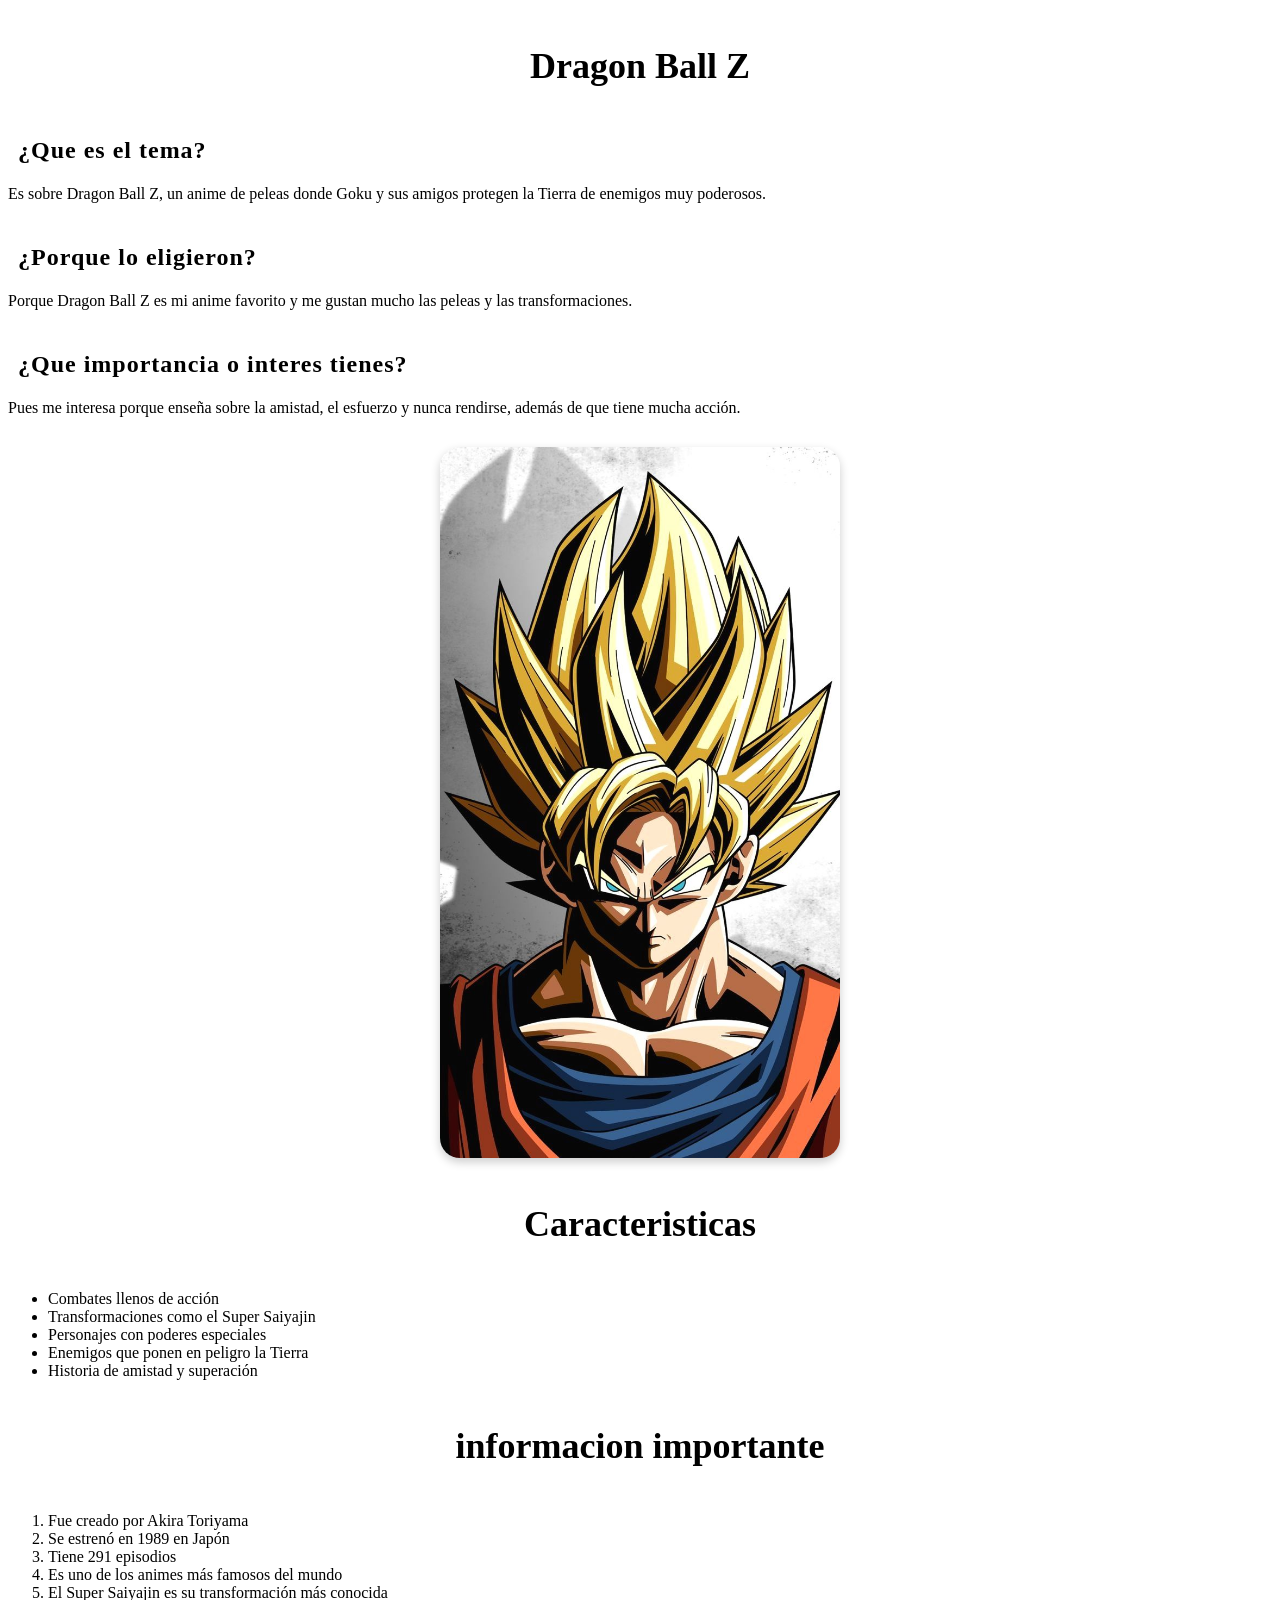
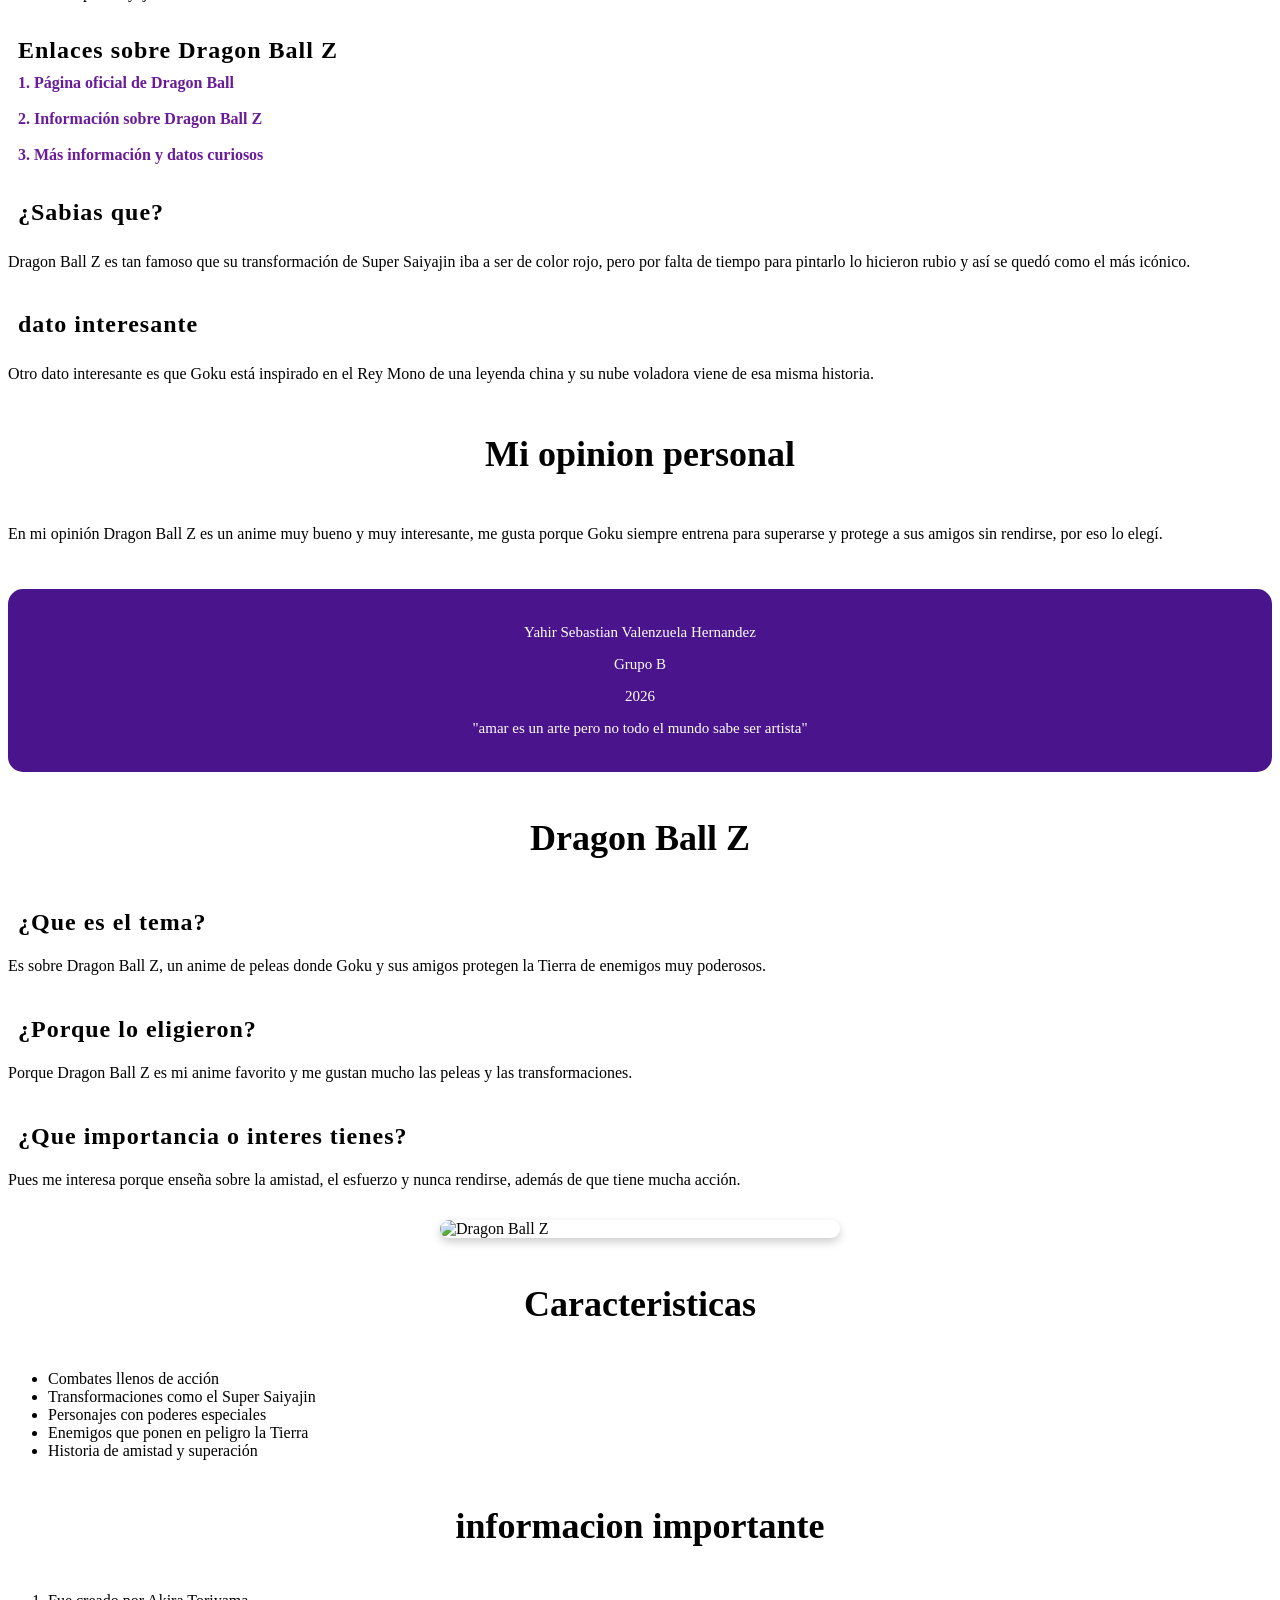
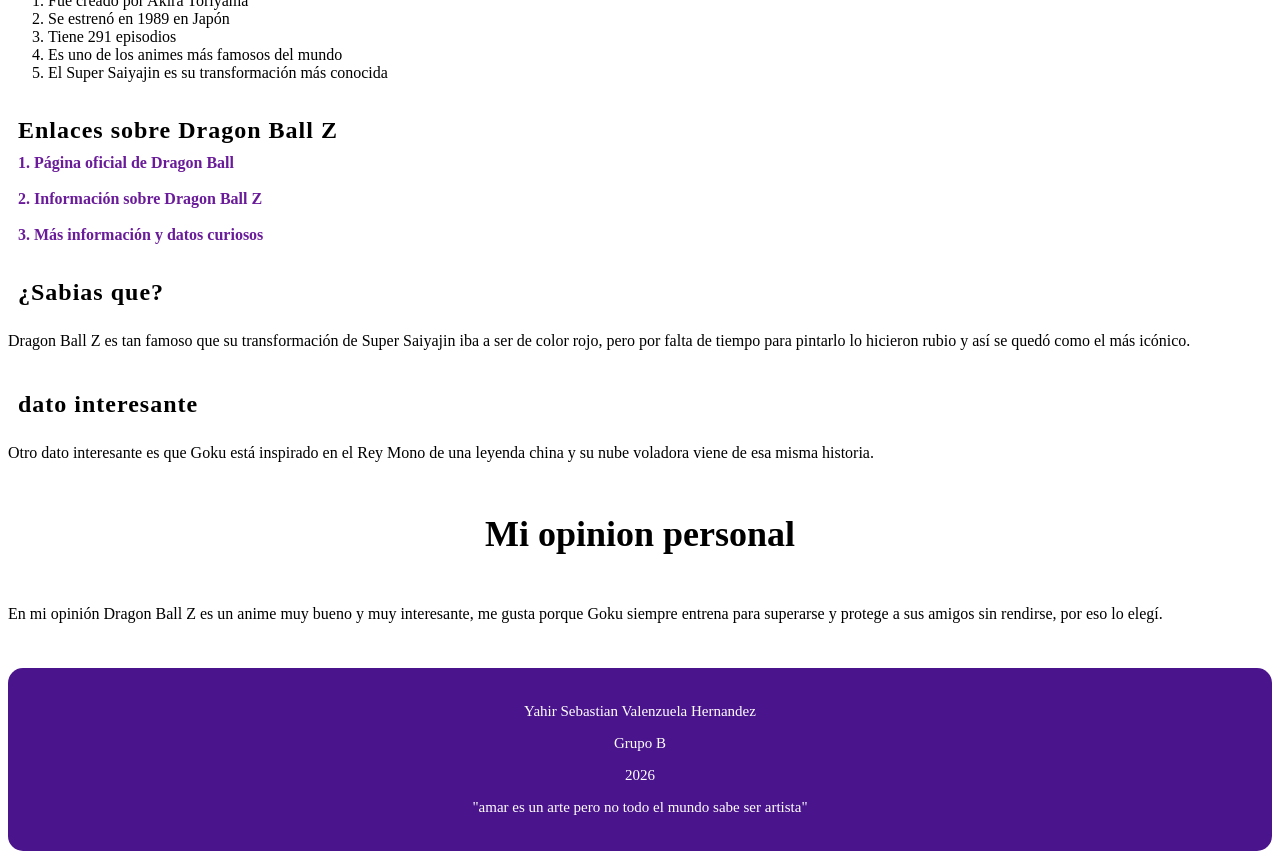
==== Index.html @ fc49d505 "Add files via upload" ====
<!DOCTYPE html>
<html lang="es"> 
<head>
  <meta charset="UTF-8">
  <meta name="viewport" content="width=device-width, initial-scale=1.0">
  <title>Dragon Ball Z</title>
  <style>
    body<jpggoku7 {
      font-family: Georgia, sans-serif;
      margin: 40px;
    }

    /* --- TÍTULO PRINCIPAL h1 --- */
    h1 {
      font-size: 36px;
      text-align: center;
      margin: 30px 0px;
      padding: 15px;
      border-radius: 10px;
    }

    /* --- SUBTÍTULOS h2 --- */
    h2 {
      font-size: 24px;
      text-align: left;
      letter-spacing: 1px;
      margin-top: 35px;
      margin-bottom: 10px;
      padding-left: 10px;
    }

    /* --- PÁRRAFOS --- */
    p, h3, h4 {
      font-size: 16px;
      text-align: justify;
      margin-bottom: 20px;
      line-height: 1.8;
      font-weight: normal;
    }

    /* --- IMAGEN --- */
    img {
      width: 100%;
      max-width: 400px;
      height: auto;
      display: block;
      margin: 25px auto;
      border-radius: 20px;
      box-shadow: 0px 4px 10px rgba(0,0,0,0.2);
    }

    /* --- 18. ESTILO PARA LOS ENLACES --- */
    a {
      font-size: 16px; /* Tamaño */
      color: #6a1b9a; /* Color */
      text-decoration: none; /* Sin subrayado */
      font-weight: bold; /* Grosor */; /* Fondo */
      padding: 5px 10px;
      border-radius: 8px;
      transition: all 0.3s ease; /* Para que el cambio sea suave */
    }

    /* Cuando el mouse pasa sobre el enlace */
    a:hover {
      font-size: 18px; /* Cambia tamaño */
      color: white; /* Cambia color de letra */
      background-color: #8e24aa; /* Cambia fondo */
      text-decoration: underline; /* Aparece subrayado */
      font-weight: 900; /* Más grueso */
    }

    /* --- 19. ESTILO DEL PIE DE PÁGINA --- */
    footer {
      background-color: #4a148c; /* Propiedad 1: fondo diferente */
      color: white; /* Propiedad 2: color de letra */
      padding: 25px; /* Propiedad 3: espacio interior */
      text-align: center; /* Propiedad 4: alineación */
      border-radius: 15px; /* Propiedad 5: bordes redondeados */
      margin-top: 40px; /* Propiedad 6: separación del resto */
    }
    footer h3 {
      color: white;
      margin: 5px;
      text-align: center;
      font-size: 15px;
    }
  </style>
</head>
<body>

  <h1>Dragon Ball Z</h1>
  <h2>¿Que es el tema?</h2>
  <p>Es sobre Dragon Ball Z, un anime de peleas donde Goku y sus amigos protegen la Tierra de enemigos muy poderosos.</p>
  <h2>¿Porque lo eligieron?</h2>
  <p>Porque Dragon Ball Z es mi anime favorito y me gustan mucho las peleas y las transformaciones.</p>
  <h2>¿Que importancia o interes tienes?</h2>
  <p>Pues me interesa porque enseña sobre la amistad, el esfuerzo y nunca rendirse, además de que tiene mucha acción.</p>

  <!-- AQUÍ ESTÁ TU IMAGEN LOCAL -->
  <img src="Goku.jpg" alt="Dragon Ball Z">

  <h1>Caracteristicas</h1>
  <ul><li>Combates llenos de acción</li><li>Transformaciones como el Super Saiyajin</li><li>Personajes con poderes especiales</li><li>Enemigos que ponen en peligro la Tierra</li><li>Historia de amistad y superación</li></ul>
  <h1>informacion importante</h1>
  <ol><li>Fue creado por Akira Toriyama</li><li>Se estrenó en 1989 en Japón</li><li>Tiene 291 episodios</li><li>Es uno de los animes más famosos del mundo</li><li>El Super Saiyajin es su transformación más conocida</li></ol>
  <h2>Enlaces sobre Dragon Ball Z</h2>
  <a href="https://es.dragon-ball-official.com/" target="_blank">1. Página oficial de Dragon Ball</a><br><br>
  <a href="https://es.wikipedia.org/wiki/Dragon_Ball_Z" target="_blank">2. Información sobre Dragon Ball Z</a><br><br>
  <a href="https://dragonball.fandom.com/es/wiki/Dragon_Ball_Z" target="_blank">3. Más información y datos curiosos</a>
  <h2>¿Sabias que?</h2>
  <h4>Dragon Ball Z es tan famoso que su transformación de Super Saiyajin iba a ser de color rojo, pero por falta de tiempo para pintarlo lo hicieron rubio y así se quedó como el más icónico.</h4>
  <h2>dato interesante</h2>
  <h4>Otro dato interesante es que Goku está inspirado en el Rey Mono de una leyenda china y su nube voladora viene de esa misma historia.</h4>
  <h1>Mi opinion personal</h1>
  <h4>En mi opinión Dragon Ball Z es un anime muy bueno y muy interesante, me gusta porque Goku siempre entrena para superarse y protege a sus amigos sin rendirse, por eso lo elegí.</h4>

  <footer>
    <h3>Yahir Sebastian Valenzuela Hernandez</h3>
    <h3>Grupo B</h3>
    <h3>2026</h3>
    <h3>"amar es un arte pero no todo el mundo sabe ser artista"</h3>
  </footer>

</body>
</html>

  <h1>Dragon Ball Z</h1>
  <h2>¿Que es el tema?</h2>
  <p>Es sobre Dragon Ball Z, un anime de peleas donde Goku y sus amigos protegen la Tierra de enemigos muy poderosos.</p>
  <h2>¿Porque lo eligieron?</h2>
  <p>Porque Dragon Ball Z es mi anime favorito y me gustan mucho las peleas y las transformaciones.</p>
  <h2>¿Que importancia o interes tienes?</h2>
  <p>Pues me interesa porque enseña sobre la amistad, el esfuerzo y nunca rendirse, además de que tiene mucha acción.</p>
  <img src="https://upload.wikimedia.org/wikipedia/commons/thumb/9/94/Dragon_Ball_Z_logo.svg/800px-Dragon_Ball_Z_logo.svg.png" alt="Dragon Ball Z">
  <h1>Caracteristicas</h1>
  <ul><li>Combates llenos de acción</li><li>Transformaciones como el Super Saiyajin</li><li>Personajes con poderes especiales</li><li>Enemigos que ponen en peligro la Tierra</li><li>Historia de amistad y superación</li></ul>
  <h1>informacion importante</h1>
  <ol><li>Fue creado por Akira Toriyama</li><li>Se estrenó en 1989 en Japón</li><li>Tiene 291 episodios</li><li>Es uno de los animes más famosos del mundo</li><li>El Super Saiyajin es su transformación más conocida</li></ol>
  <h2>Enlaces sobre Dragon Ball Z</h2>
  <a href="https://es.dragon-ball-official.com/" target="_blank">1. Página oficial de Dragon Ball</a><br><br>
  <a href="https://es.wikipedia.org/wiki/Dragon_Ball_Z" target="_blank">2. Información sobre Dragon Ball Z</a><br><br>
  <a href="https://dragonball.fandom.com/es/wiki/Dragon_Ball_Z" target="_blank">3. Más información y datos curiosos</a>
  <h2>¿Sabias que?</h2>
  <h4>Dragon Ball Z es tan famoso que su transformación de Super Saiyajin iba a ser de color rojo, pero por falta de tiempo para pintarlo lo hicieron rubio y así se quedó como el más icónico.</h4>
  <h2>dato interesante</h2>
  <h4>Otro dato interesante es que Goku está inspirado en el Rey Mono de una leyenda china y su nube voladora viene de esa misma historia.</h4>
  <h1>Mi opinion personal</h1>
  <h4>En mi opinión Dragon Ball Z es un anime muy bueno y muy interesante, me gusta porque Goku siempre entrena para superarse y protege a sus amigos sin rendirse, por eso lo elegí.</h4>

  <footer>
    <h3>Yahir Sebastian Valenzuela Hernandez</h3>
    <h3>Grupo B</h3>
    <h3>2026</h3>
    <h3>"amar es un arte pero no todo el mundo sabe ser artista"</h3>
  </footer>

</body>
</html>
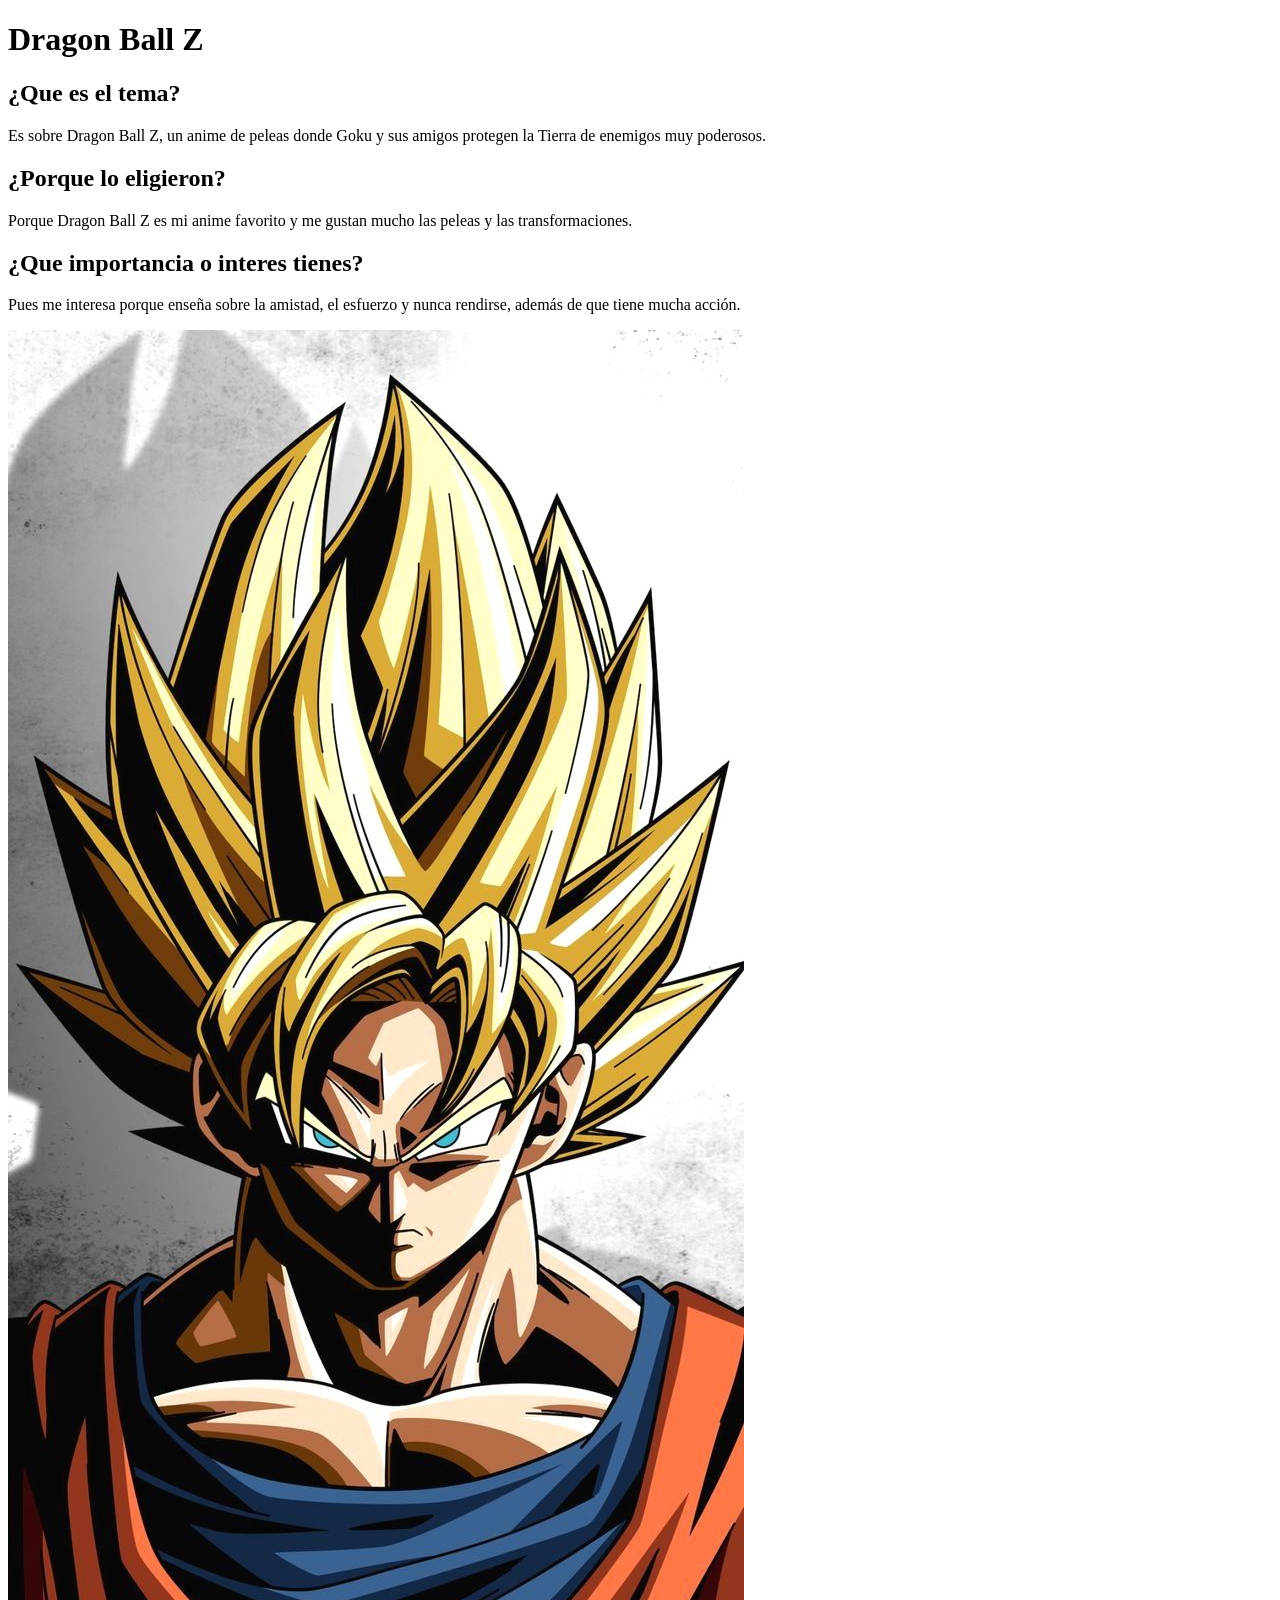
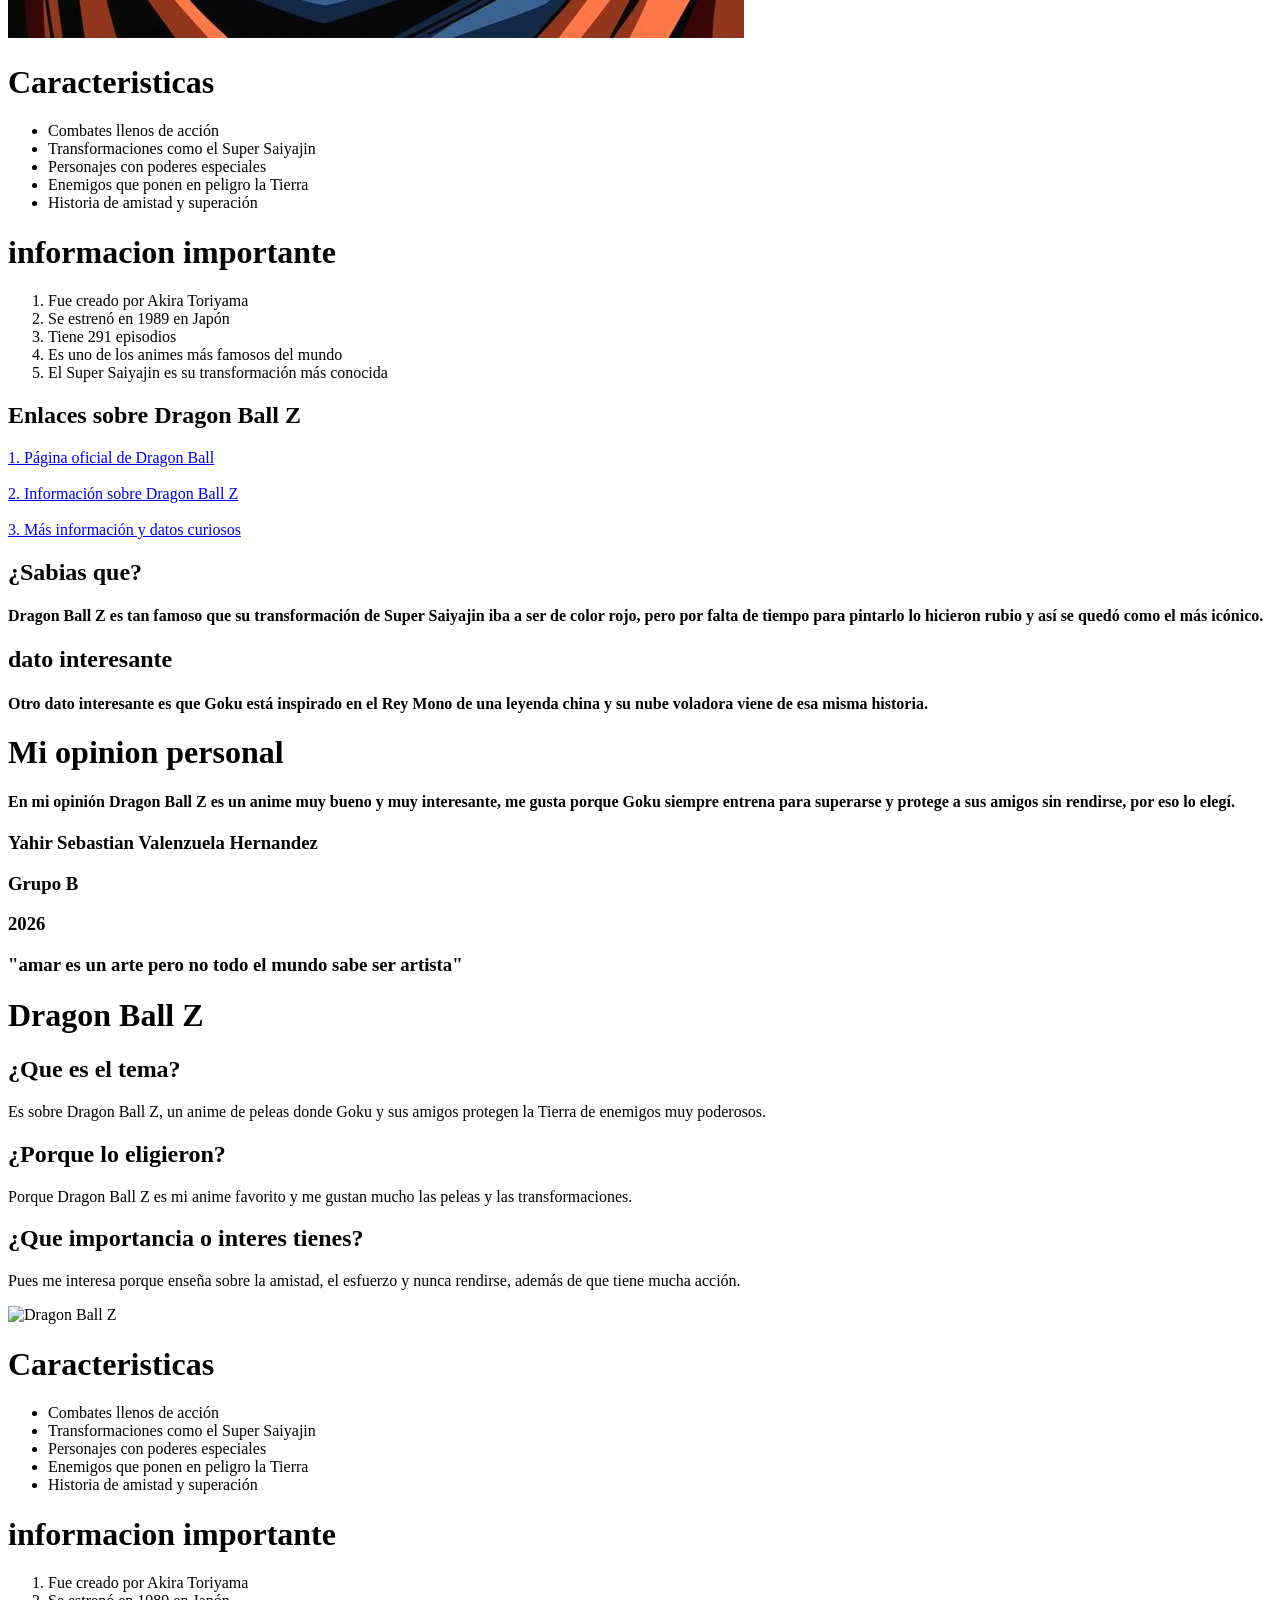
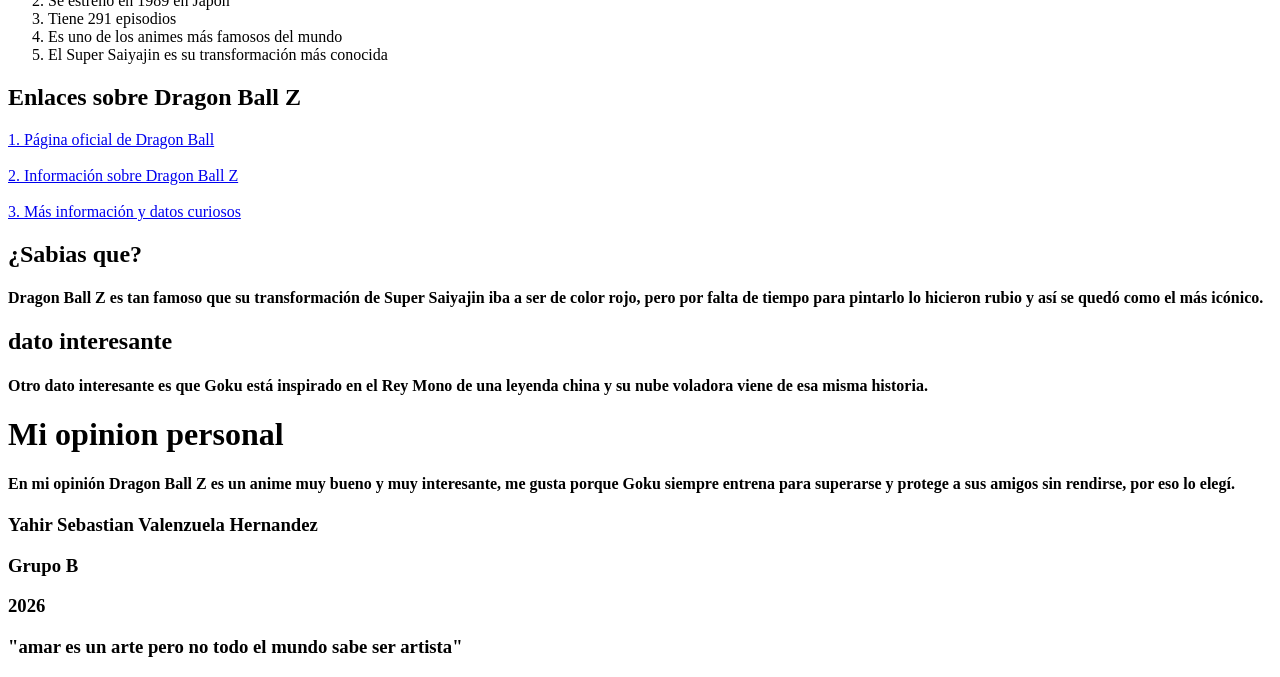
==== commit 1271b757: "Update Index.html" ====
--- a/Index.html
+++ b/Index.html
@@ -4,88 +4,6 @@
   <meta charset="UTF-8">
   <meta name="viewport" content="width=device-width, initial-scale=1.0">
   <title>Dragon Ball Z</title>
-  <style>
-    body<jpggoku7 {
-      font-family: Georgia, sans-serif;
-      margin: 40px;
-    }
-
-    /* --- TÍTULO PRINCIPAL h1 --- */
-    h1 {
-      font-size: 36px;
-      text-align: center;
-      margin: 30px 0px;
-      padding: 15px;
-      border-radius: 10px;
-    }
-
-    /* --- SUBTÍTULOS h2 --- */
-    h2 {
-      font-size: 24px;
-      text-align: left;
-      letter-spacing: 1px;
-      margin-top: 35px;
-      margin-bottom: 10px;
-      padding-left: 10px;
-    }
-
-    /* --- PÁRRAFOS --- */
-    p, h3, h4 {
-      font-size: 16px;
-      text-align: justify;
-      margin-bottom: 20px;
-      line-height: 1.8;
-      font-weight: normal;
-    }
-
-    /* --- IMAGEN --- */
-    img {
-      width: 100%;
-      max-width: 400px;
-      height: auto;
-      display: block;
-      margin: 25px auto;
-      border-radius: 20px;
-      box-shadow: 0px 4px 10px rgba(0,0,0,0.2);
-    }
-
-    /* --- 18. ESTILO PARA LOS ENLACES --- */
-    a {
-      font-size: 16px; /* Tamaño */
-      color: #6a1b9a; /* Color */
-      text-decoration: none; /* Sin subrayado */
-      font-weight: bold; /* Grosor */; /* Fondo */
-      padding: 5px 10px;
-      border-radius: 8px;
-      transition: all 0.3s ease; /* Para que el cambio sea suave */
-    }
-
-    /* Cuando el mouse pasa sobre el enlace */
-    a:hover {
-      font-size: 18px; /* Cambia tamaño */
-      color: white; /* Cambia color de letra */
-      background-color: #8e24aa; /* Cambia fondo */
-      text-decoration: underline; /* Aparece subrayado */
-      font-weight: 900; /* Más grueso */
-    }
-
-    /* --- 19. ESTILO DEL PIE DE PÁGINA --- */
-    footer {
-      background-color: #4a148c; /* Propiedad 1: fondo diferente */
-      color: white; /* Propiedad 2: color de letra */
-      padding: 25px; /* Propiedad 3: espacio interior */
-      text-align: center; /* Propiedad 4: alineación */
-      border-radius: 15px; /* Propiedad 5: bordes redondeados */
-      margin-top: 40px; /* Propiedad 6: separación del resto */
-    }
-    footer h3 {
-      color: white;
-      margin: 5px;
-      text-align: center;
-      font-size: 15px;
-    }
-  </style>
-</head>
 <body>
 
   <h1>Dragon Ball Z</h1>
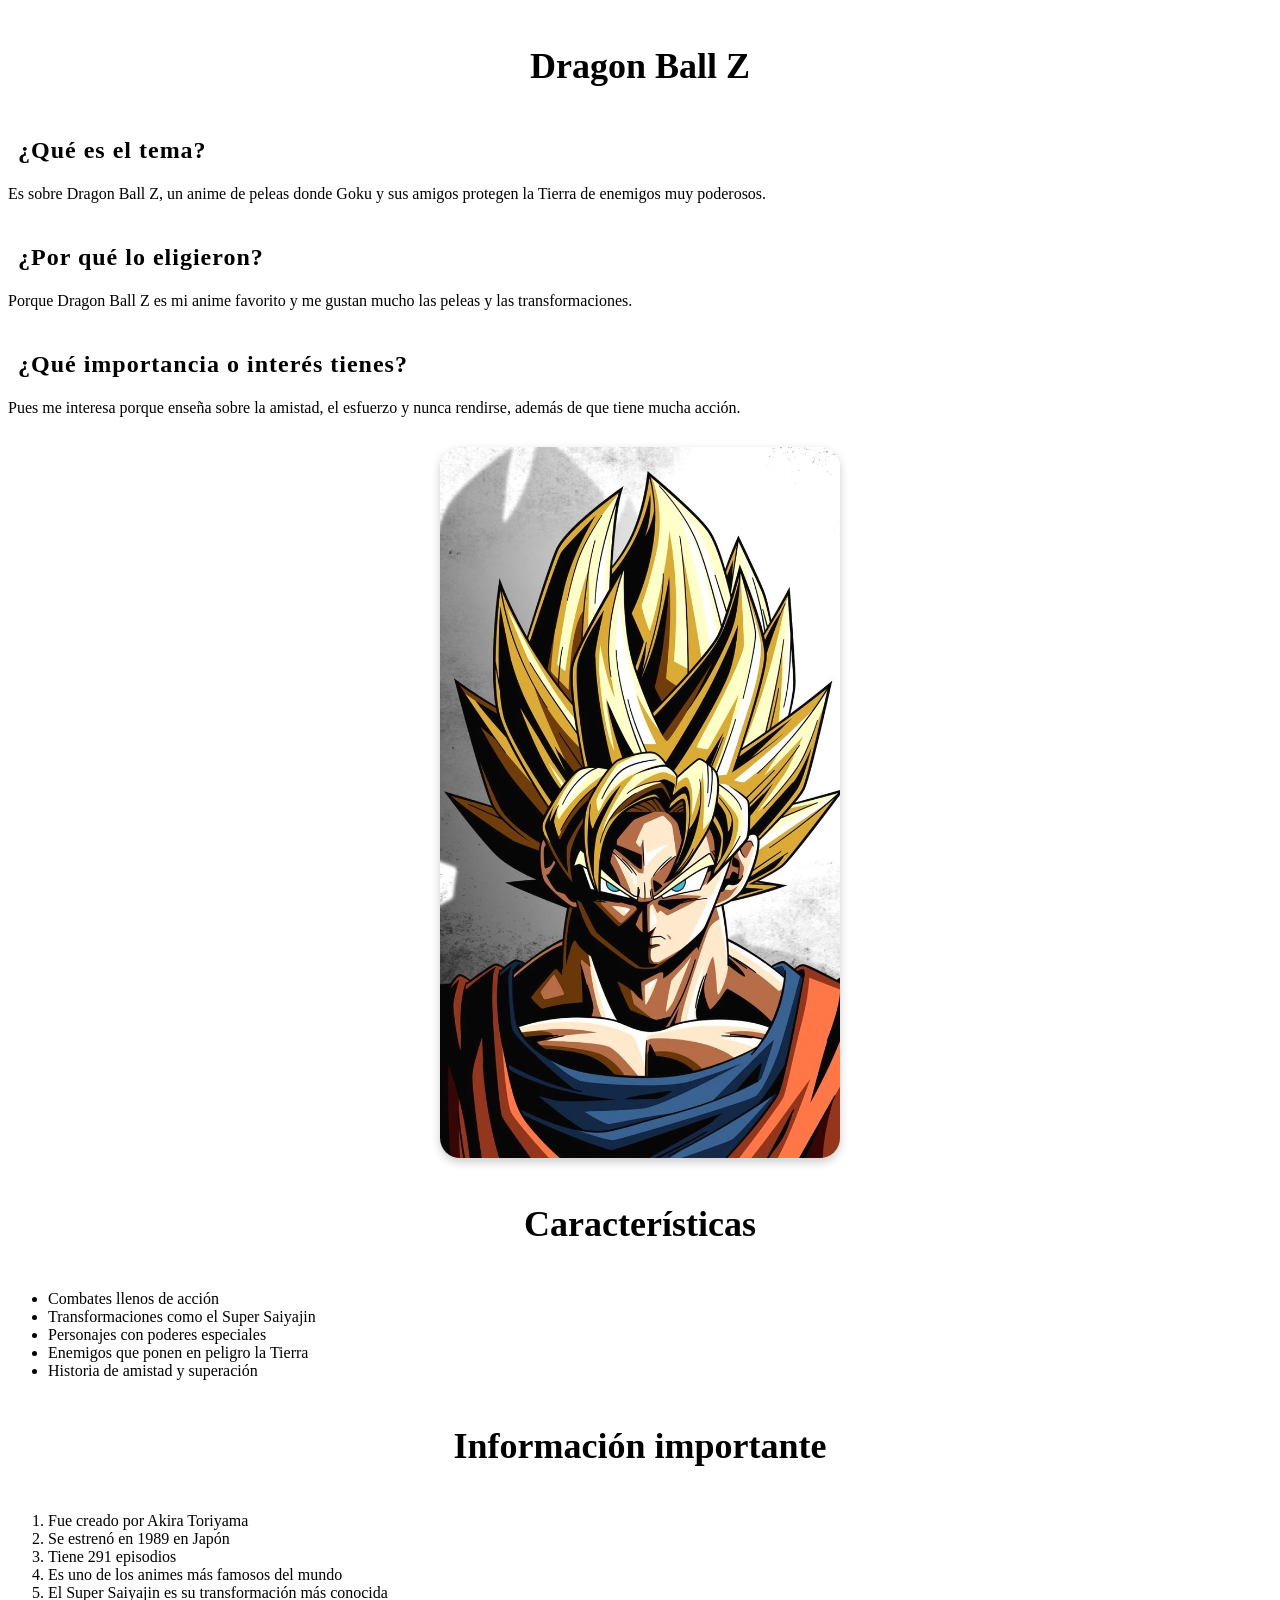
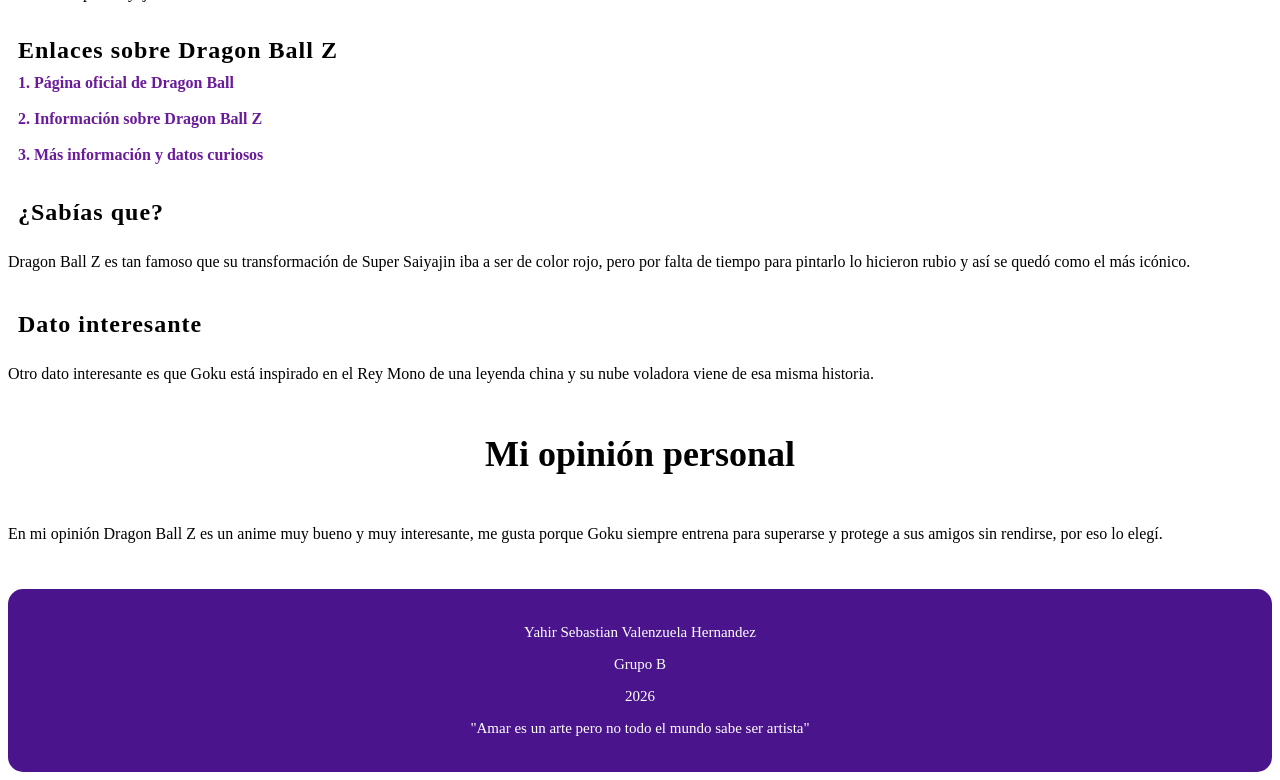
==== commit 4d1b6a91: "Update Index.html" ====
--- a/Index.html
+++ b/Index.html
@@ -4,73 +4,62 @@
   <meta charset="UTF-8">
   <meta name="viewport" content="width=device-width, initial-scale=1.0">
   <title>Dragon Ball Z</title>
+  <!-- Enlace al archivo de estilos externo -->
+  <link rel="stylesheet" href="style.css">
+</head>
 <body>
 
   <h1>Dragon Ball Z</h1>
-  <h2>¿Que es el tema?</h2>
+  <h2>¿Qué es el tema?</h2>
   <p>Es sobre Dragon Ball Z, un anime de peleas donde Goku y sus amigos protegen la Tierra de enemigos muy poderosos.</p>
-  <h2>¿Porque lo eligieron?</h2>
+  
+  <h2>¿Por qué lo eligieron?</h2>
   <p>Porque Dragon Ball Z es mi anime favorito y me gustan mucho las peleas y las transformaciones.</p>
-  <h2>¿Que importancia o interes tienes?</h2>
+  
+  <h2>¿Qué importancia o interés tienes?</h2>
   <p>Pues me interesa porque enseña sobre la amistad, el esfuerzo y nunca rendirse, además de que tiene mucha acción.</p>
 
-  <!-- AQUÍ ESTÁ TU IMAGEN LOCAL -->
+  <!-- Imagen local -->
   <img src="Goku.jpg" alt="Dragon Ball Z">
 
-  <h1>Caracteristicas</h1>
-  <ul><li>Combates llenos de acción</li><li>Transformaciones como el Super Saiyajin</li><li>Personajes con poderes especiales</li><li>Enemigos que ponen en peligro la Tierra</li><li>Historia de amistad y superación</li></ul>
-  <h1>informacion importante</h1>
-  <ol><li>Fue creado por Akira Toriyama</li><li>Se estrenó en 1989 en Japón</li><li>Tiene 291 episodios</li><li>Es uno de los animes más famosos del mundo</li><li>El Super Saiyajin es su transformación más conocida</li></ol>
+  <h1>Características</h1>
+  <ul>
+    <li>Combates llenos de acción</li>
+    <li>Transformaciones como el Super Saiyajin</li>
+    <li>Personajes con poderes especiales</li>
+    <li>Enemigos que ponen en peligro la Tierra</li>
+    <li>Historia de amistad y superación</li>
+  </ul>
+
+  <h1>Información importante</h1>
+  <ol>
+    <li>Fue creado por Akira Toriyama</li>
+    <li>Se estrenó en 1989 en Japón</li>
+    <li>Tiene 291 episodios</li>
+    <li>Es uno de los animes más famosos del mundo</li>
+    <li>El Super Saiyajin es su transformación más conocida</li>
+  </ol>
+
   <h2>Enlaces sobre Dragon Ball Z</h2>
   <a href="https://es.dragon-ball-official.com/" target="_blank">1. Página oficial de Dragon Ball</a><br><br>
   <a href="https://es.wikipedia.org/wiki/Dragon_Ball_Z" target="_blank">2. Información sobre Dragon Ball Z</a><br><br>
   <a href="https://dragonball.fandom.com/es/wiki/Dragon_Ball_Z" target="_blank">3. Más información y datos curiosos</a>
-  <h2>¿Sabias que?</h2>
+
+  <h2>¿Sabías que?</h2>
   <h4>Dragon Ball Z es tan famoso que su transformación de Super Saiyajin iba a ser de color rojo, pero por falta de tiempo para pintarlo lo hicieron rubio y así se quedó como el más icónico.</h4>
-  <h2>dato interesante</h2>
+
+  <h2>Dato interesante</h2>
   <h4>Otro dato interesante es que Goku está inspirado en el Rey Mono de una leyenda china y su nube voladora viene de esa misma historia.</h4>
-  <h1>Mi opinion personal</h1>
+
+  <h1>Mi opinión personal</h1>
   <h4>En mi opinión Dragon Ball Z es un anime muy bueno y muy interesante, me gusta porque Goku siempre entrena para superarse y protege a sus amigos sin rendirse, por eso lo elegí.</h4>
 
   <footer>
     <h3>Yahir Sebastian Valenzuela Hernandez</h3>
     <h3>Grupo B</h3>
     <h3>2026</h3>
-    <h3>"amar es un arte pero no todo el mundo sabe ser artista"</h3>
+    <h3>"Amar es un arte pero no todo el mundo sabe ser artista"</h3>
   </footer>
 
 </body>
 </html>
-
-  <h1>Dragon Ball Z</h1>
-  <h2>¿Que es el tema?</h2>
-  <p>Es sobre Dragon Ball Z, un anime de peleas donde Goku y sus amigos protegen la Tierra de enemigos muy poderosos.</p>
-  <h2>¿Porque lo eligieron?</h2>
-  <p>Porque Dragon Ball Z es mi anime favorito y me gustan mucho las peleas y las transformaciones.</p>
-  <h2>¿Que importancia o interes tienes?</h2>
-  <p>Pues me interesa porque enseña sobre la amistad, el esfuerzo y nunca rendirse, además de que tiene mucha acción.</p>
-  <img src="https://upload.wikimedia.org/wikipedia/commons/thumb/9/94/Dragon_Ball_Z_logo.svg/800px-Dragon_Ball_Z_logo.svg.png" alt="Dragon Ball Z">
-  <h1>Caracteristicas</h1>
-  <ul><li>Combates llenos de acción</li><li>Transformaciones como el Super Saiyajin</li><li>Personajes con poderes especiales</li><li>Enemigos que ponen en peligro la Tierra</li><li>Historia de amistad y superación</li></ul>
-  <h1>informacion importante</h1>
-  <ol><li>Fue creado por Akira Toriyama</li><li>Se estrenó en 1989 en Japón</li><li>Tiene 291 episodios</li><li>Es uno de los animes más famosos del mundo</li><li>El Super Saiyajin es su transformación más conocida</li></ol>
-  <h2>Enlaces sobre Dragon Ball Z</h2>
-  <a href="https://es.dragon-ball-official.com/" target="_blank">1. Página oficial de Dragon Ball</a><br><br>
-  <a href="https://es.wikipedia.org/wiki/Dragon_Ball_Z" target="_blank">2. Información sobre Dragon Ball Z</a><br><br>
-  <a href="https://dragonball.fandom.com/es/wiki/Dragon_Ball_Z" target="_blank">3. Más información y datos curiosos</a>
-  <h2>¿Sabias que?</h2>
-  <h4>Dragon Ball Z es tan famoso que su transformación de Super Saiyajin iba a ser de color rojo, pero por falta de tiempo para pintarlo lo hicieron rubio y así se quedó como el más icónico.</h4>
-  <h2>dato interesante</h2>
-  <h4>Otro dato interesante es que Goku está inspirado en el Rey Mono de una leyenda china y su nube voladora viene de esa misma historia.</h4>
-  <h1>Mi opinion personal</h1>
-  <h4>En mi opinión Dragon Ball Z es un anime muy bueno y muy interesante, me gusta porque Goku siempre entrena para superarse y protege a sus amigos sin rendirse, por eso lo elegí.</h4>
-
-  <footer>
-    <h3>Yahir Sebastian Valenzuela Hernandez</h3>
-    <h3>Grupo B</h3>
-    <h3>2026</h3>
-    <h3>"amar es un arte pero no todo el mundo sabe ser artista"</h3>
-  </footer>
-
-</body>
-</html>
--- a/style.css
+++ b/style.css
@@ -0,0 +1,81 @@
+<style>
+    body<jpggoku7 {
+      font-family: Georgia, sans-serif;
+      margin: 40px;
+    }
+
+    /* --- TÍTULO PRINCIPAL h1 --- */
+    h1 {
+      font-size: 36px;
+      text-align: center;
+      margin: 30px 0px;
+      padding: 15px;
+      border-radius: 10px;
+    }
+
+    /* --- SUBTÍTULOS h2 --- */
+    h2 {
+      font-size: 24px;
+      text-align: left;
+      letter-spacing: 1px;
+      margin-top: 35px;
+      margin-bottom: 10px;
+      padding-left: 10px;
+    }
+
+    /* --- PÁRRAFOS --- */
+    p, h3, h4 {
+      font-size: 16px;
+      text-align: justify;
+      margin-bottom: 20px;
+      line-height: 1.8;
+      font-weight: normal;
+    }
+
+    /* --- IMAGEN --- */
+    img {
+      width: 100%;
+      max-width: 400px;
+      height: auto;
+      display: block;
+      margin: 25px auto;
+      border-radius: 20px;
+      box-shadow: 0px 4px 10px rgba(0,0,0,0.2);
+    }
+
+    /* --- 18. ESTILO PARA LOS ENLACES --- */
+    a {
+      font-size: 16px; /* Tamaño */
+      color: #6a1b9a; /* Color */
+      text-decoration: none; /* Sin subrayado */
+      font-weight: bold; /* Grosor */; /* Fondo */
+      padding: 5px 10px;
+      border-radius: 8px;
+      transition: all 0.3s ease; /* Para que el cambio sea suave */
+    }
+
+    /* Cuando el mouse pasa sobre el enlace */
+    a:hover {
+      font-size: 18px; /* Cambia tamaño */
+      color: white; /* Cambia color de letra */
+      background-color: #8e24aa; /* Cambia fondo */
+      text-decoration: underline; /* Aparece subrayado */
+      font-weight: 900; /* Más grueso */
+    }
+
+    /* --- 19. ESTILO DEL PIE DE PÁGINA --- */
+    footer {
+      background-color: #4a148c; /* Propiedad 1: fondo diferente */
+      color: white; /* Propiedad 2: color de letra */
+      padding: 25px; /* Propiedad 3: espacio interior */
+      text-align: center; /* Propiedad 4: alineación */
+      border-radius: 15px; /* Propiedad 5: bordes redondeados */
+      margin-top: 40px; /* Propiedad 6: separación del resto */
+    }
+    footer h3 {
+      color: white;
+      margin: 5px;
+      text-align: center;
+      font-size: 15px;
+    }
+  </style>
